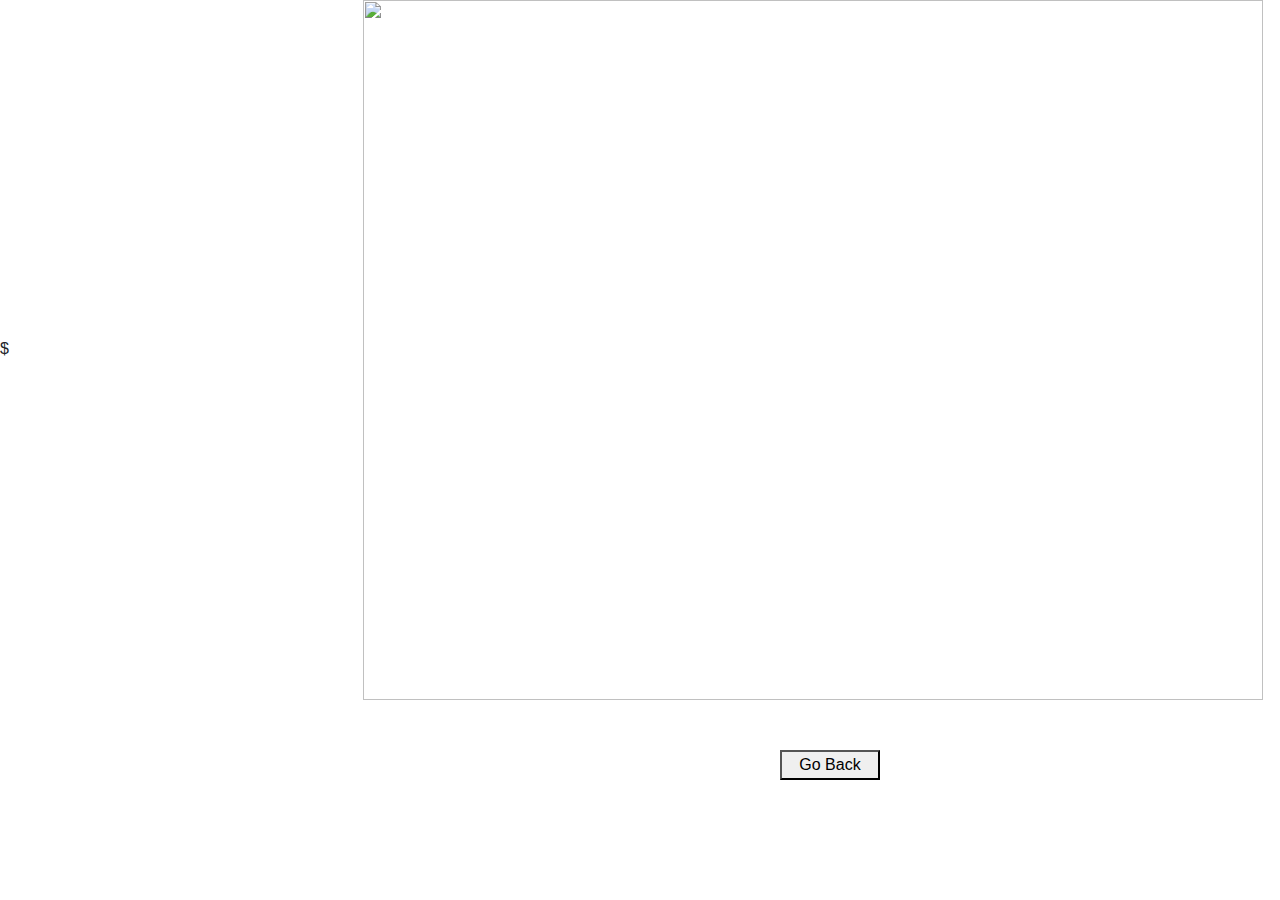
==== agePng.html @ fc8e87fa "Add files via upload" ====
$<!doctype html>
<html lang="en">
  <head>
    <title>age</title>
    <!-- Required meta tags -->
    <meta charset="utf-8">
    <meta name="viewport" content="width=device-width, initial-scale=1, shrink-to-fit=no">

    <!-- Bootstrap CSS -->
    <link rel="stylesheet" href="https://stackpath.bootstrapcdn.com/bootstrap/4.3.1/css/bootstrap.min.css" integrity="sha384-ggOyR0iXCbMQv3Xipma34MD+dH/1fQ784/j6cY/iJTQUOhcWr7x9JvoRxT2MZw1T" crossorigin="anonymous">
  </head>
  <body>

    <img src = "Img/age.png" class="image-fluid" style="height: 700px; width: 900px; margin-left: 350px;">
    <br>
    <button type="button" onclick="goBack()" style="width: 100px; margin-left: 780px; margin-top: 50px;">Go Back</button>

<script>

    function goBack(){
        window.location.href = "Machinelearning.html";
    }
</script>

      
    <!-- Optional JavaScript -->
    <!-- jQuery first, then Popper.js, then Bootstrap JS -->
    <script src="https://code.jquery.com/jquery-3.3.1.slim.min.js" integrity="sha384-q8i/X+965DzO0rT7abK41JStQIAqVgRVzpbzo5smXKp4YfRvH+8abtTE1Pi6jizo" crossorigin="anonymous"></script>
    <script src="https://cdnjs.cloudflare.com/ajax/libs/popper.js/1.14.7/umd/popper.min.js" integrity="sha384-UO2eT0CpHqdSJQ6hJty5KVphtPhzWj9WO1clHTMGa3JDZwrnQq4sF86dIHNDz0W1" crossorigin="anonymous"></script>
    <script src="https://stackpath.bootstrapcdn.com/bootstrap/4.3.1/js/bootstrap.min.js" integrity="sha384-JjSmVgyd0p3pXB1rRibZUAYoIIy6OrQ6VrjIEaFf/nJGzIxFDsf4x0xIM+B07jRM" crossorigin="anonymous"></script>
  </body>
</html>
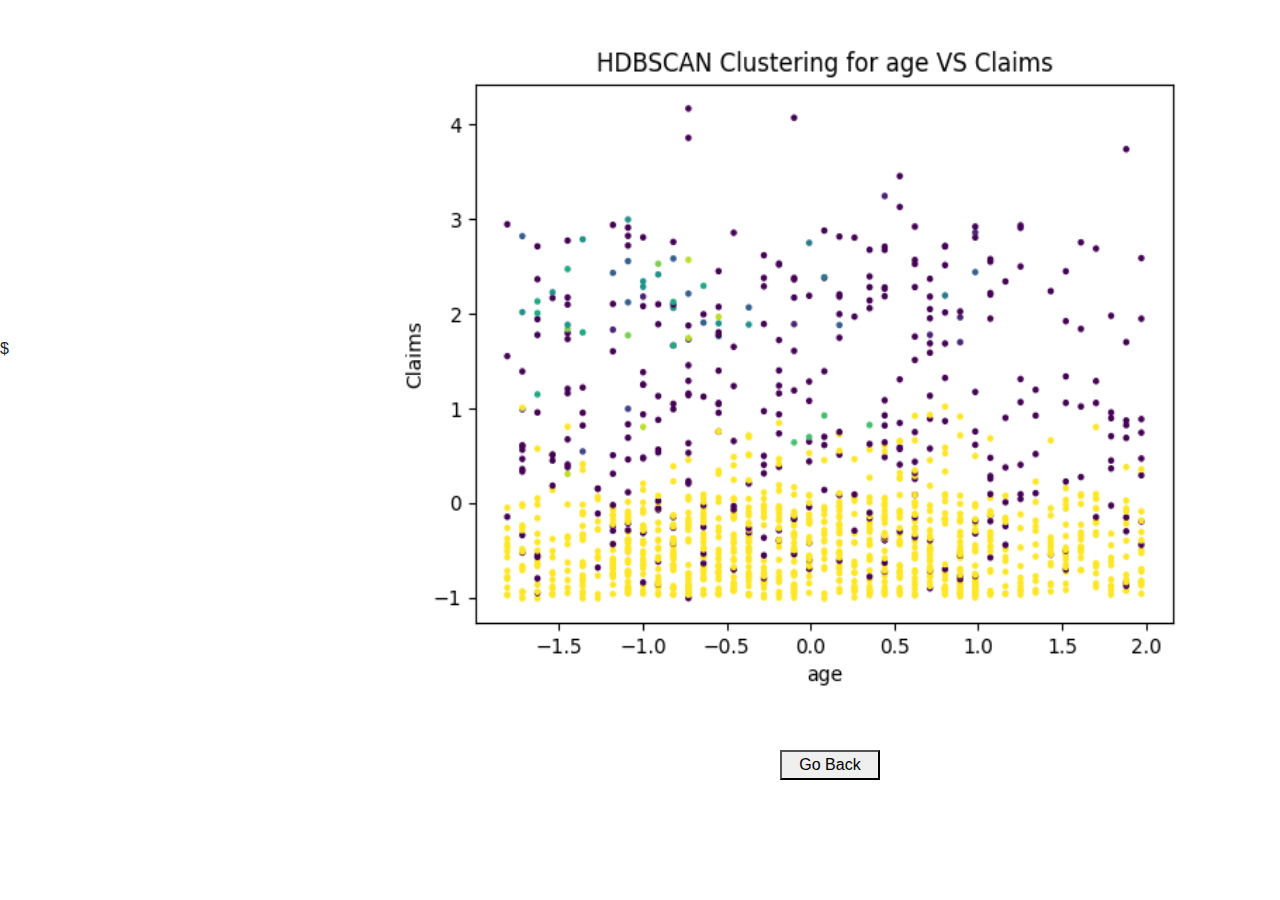
==== commit a6b5d4e8: "Update agePng.html" ====
--- a/agePng.html
+++ b/agePng.html
@@ -11,7 +11,7 @@
   </head>
   <body>
 
-    <img src = "Img/age.png" class="image-fluid" style="height: 700px; width: 900px; margin-left: 350px;">
+    <img src = "age.png" class="image-fluid" style="height: 700px; width: 900px; margin-left: 350px;">
     <br>
     <button type="button" onclick="goBack()" style="width: 100px; margin-left: 780px; margin-top: 50px;">Go Back</button>
 
@@ -29,4 +29,4 @@
     <script src="https://cdnjs.cloudflare.com/ajax/libs/popper.js/1.14.7/umd/popper.min.js" integrity="sha384-UO2eT0CpHqdSJQ6hJty5KVphtPhzWj9WO1clHTMGa3JDZwrnQq4sF86dIHNDz0W1" crossorigin="anonymous"></script>
     <script src="https://stackpath.bootstrapcdn.com/bootstrap/4.3.1/js/bootstrap.min.js" integrity="sha384-JjSmVgyd0p3pXB1rRibZUAYoIIy6OrQ6VrjIEaFf/nJGzIxFDsf4x0xIM+B07jRM" crossorigin="anonymous"></script>
   </body>
-</html>+</html>
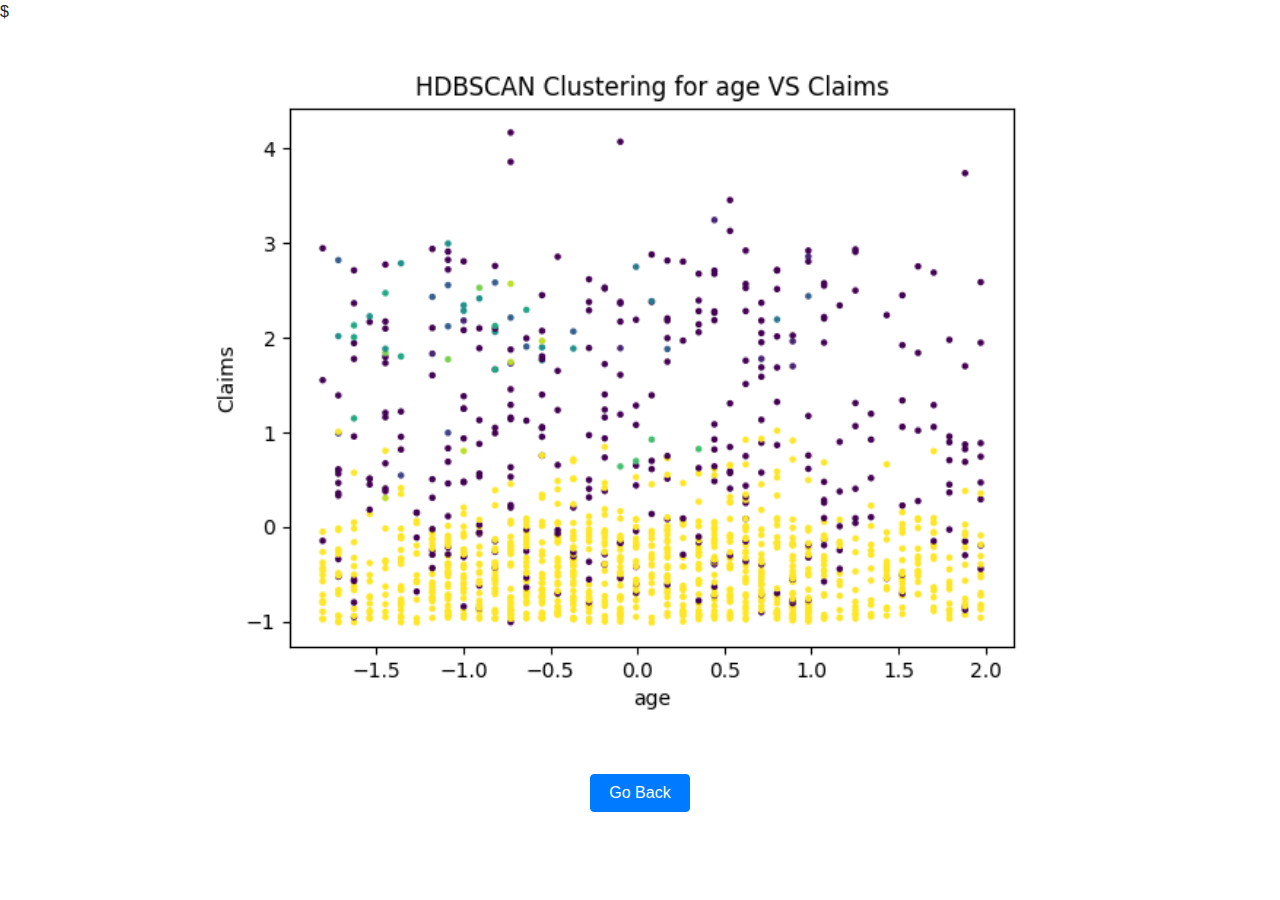
==== commit 80f36c16: "Update agePng.html" ====
--- a/agePng.html
+++ b/agePng.html
@@ -1,7 +1,7 @@
 $<!doctype html>
 <html lang="en">
   <head>
-    <title>age</title>
+    <title>regionPng</title>
     <!-- Required meta tags -->
     <meta charset="utf-8">
     <meta name="viewport" content="width=device-width, initial-scale=1, shrink-to-fit=no">
@@ -11,14 +11,16 @@
   </head>
   <body>
 
-    <img src = "age.png" class="image-fluid" style="height: 700px; width: 900px; margin-left: 350px;">
-    <br>
-    <button type="button" onclick="goBack()" style="width: 100px; margin-left: 780px; margin-top: 50px;">Go Back</button>
-
+    <div class="container text-center">
+      <img src="age.png" class="img-fluid" style="min-height: 700px; min-width: 900px; margin: 0 auto;">
+      <br>
+      <button type="button" onclick="goBack()" class="btn btn-primary" style="min-width: 100px; margin-top: 50px;">Go Back</button>
+    </div>
+    
 <script>
 
     function goBack(){
-        window.location.href = "Machinelearning.html";
+        window.location.href = "index.html";
     }
 </script>
 
